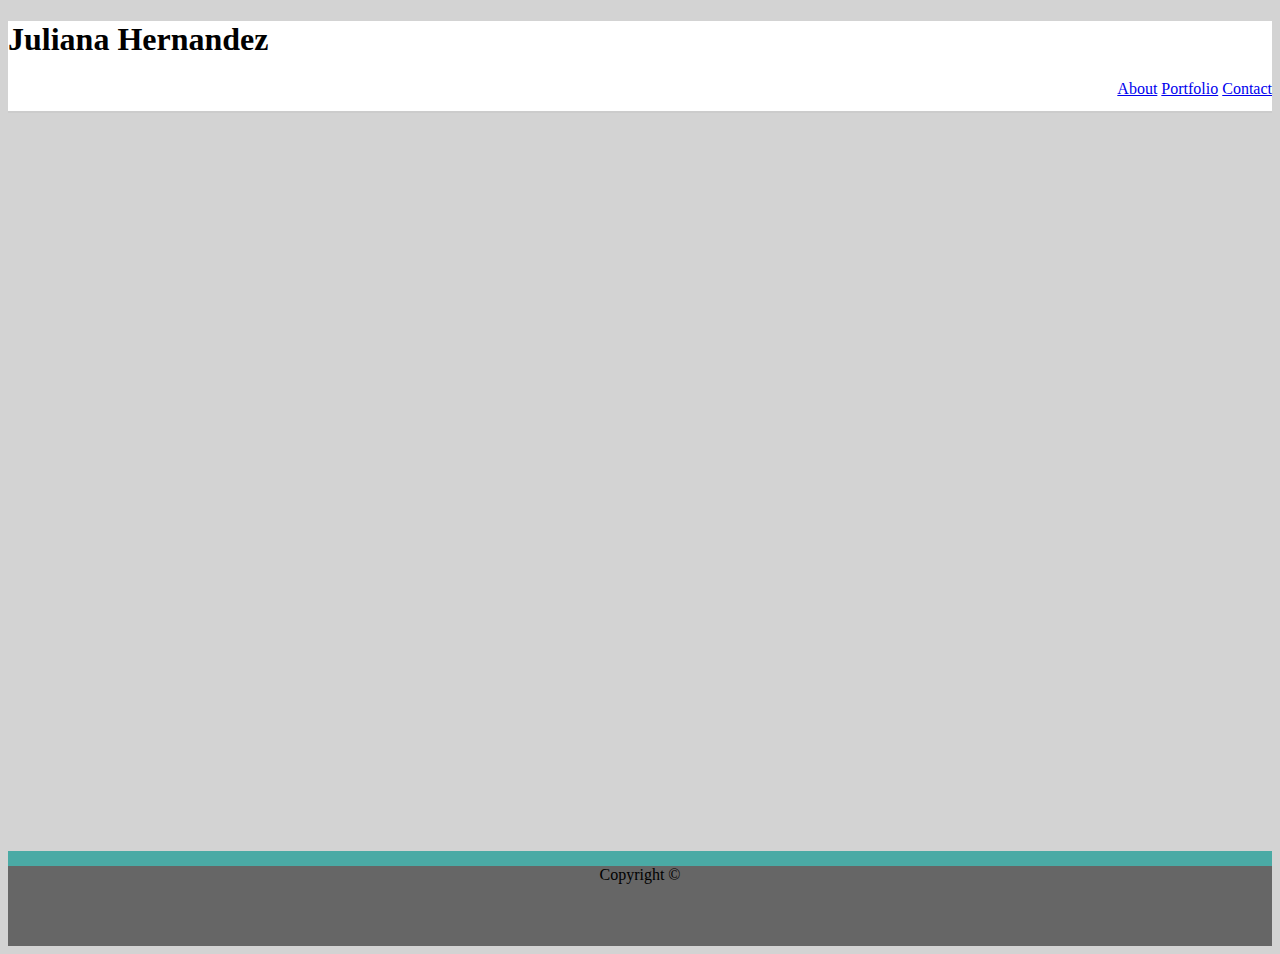
==== index.html @ c5c0c475 "adding in folder and three html files" ====
<!DOCTYPE html>
<html lang="en">
<head>
    <meta charset="UTF-8">
    <meta name="viewport" content="width=device-width, initial-scale=1.0">
    <link rel="stylesheet" href="./assets/css/style.css">
    <title>Document</title>
</head>
<body>
    <nav id="navbar">
    <h1 class="myName">Juliana Hernandez</h1>
    <div id="links">
        <a href="index.html">About</a>
        <a href="portfolio.html">Portfolio</a>
        <a href="contacts.html">Contact</a>
    </div>

    </nav>
    <!-- <img src="./assets/images/bgimage.jpg" alt="background"> -->
    

<div id="mainContent">

</div>

<footer id="myFooter">
    Copyright &copy;

</footer>
    
</body>
</html>
---- assets/css/style.css ----
#links{
    text-align: right;
  
   
}
#navbar{
    background-color: #ffffff;
    min-height: 10vh;
    border-bottom:2px solid #cccccc;
}
.myName{
    
}

#myFooter{
    height: 80px;
    background-color:#666666;
    border-top: 15px solid #4aaaa5;
    min-height: 8vh;
    text-align: center;
}
#mainContent{
    min-height: 82vh;
}
 body {
     background-color: lightgray;
 }
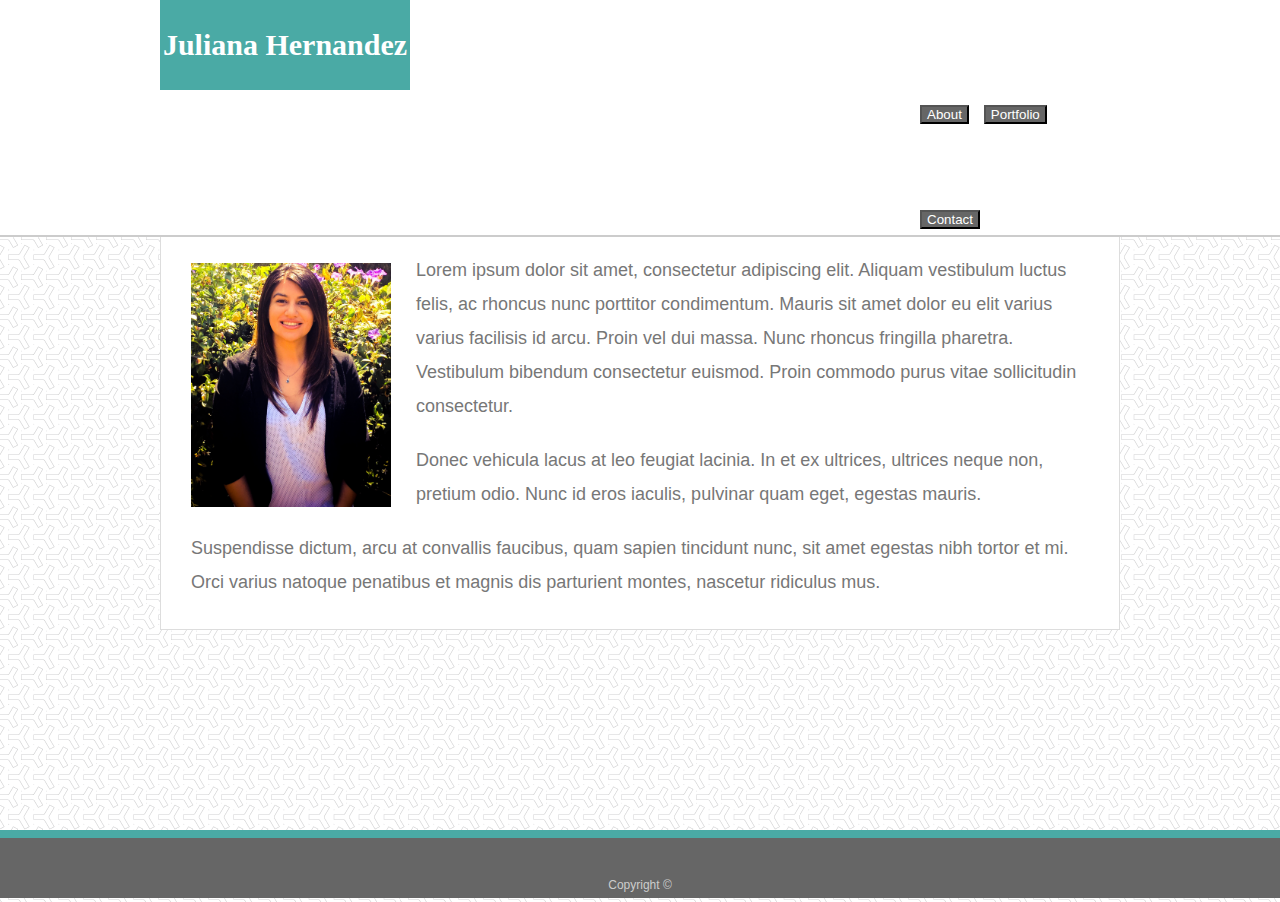
==== commit 0dfec6a3: "adding updated profile hmtls and css" ====
--- a/index.html
+++ b/index.html
@@ -1,32 +1,46 @@
 <!DOCTYPE html>
 <html lang="en">
+
 <head>
     <meta charset="UTF-8">
     <meta name="viewport" content="width=device-width, initial-scale=1.0">
     <link rel="stylesheet" href="./assets/css/style.css">
-    <title>Document</title>
+    <title>JTH Porfolio</title>
 </head>
+
 <body>
-    <nav id="navbar">
-    <h1 class="myName">Juliana Hernandez</h1>
-    <div id="links">
-        <a href="index.html">About</a>
-        <a href="portfolio.html">Portfolio</a>
-        <a href="contacts.html">Contact</a>
+    <header id="masthead">
+        <div class="container">
+         <a href="index.html" id="myName">Juliana Hernandez</a>
+         <nav id="links">
+            <button href="index.html">About</button>
+            <button href="portfolio.html">Portfolio</button>
+            <button href="contacts.html">Contact</button>
+         </nav>
+        </div>
+    </header>  
+
+    <div id="main-container" class="container">
+        <section class="main-section">
+          <h1>About Me</h1>
+    
+          <img src="assets/images/JTH.jpg" class="auth-image" alt="Juliana Hernandez">
+    
+          <p>Lorem ipsum dolor sit amet, consectetur adipiscing elit. Aliquam vestibulum luctus felis, ac rhoncus nunc porttitor condimentum. Mauris sit amet dolor eu elit varius varius facilisis id arcu. Proin vel dui massa. Nunc rhoncus fringilla pharetra. Vestibulum bibendum consectetur euismod. Proin commodo purus vitae sollicitudin consectetur.</p>
+    
+          <p>Donec vehicula lacus at leo feugiat lacinia. In et ex ultrices, ultrices neque non, pretium odio. Nunc id eros iaculis, pulvinar quam eget, egestas mauris.</p>
+    
+          <p>Suspendisse dictum, arcu at convallis faucibus, quam sapien tincidunt nunc, sit amet egestas nibh tortor et mi. Orci varius natoque penatibus et magnis dis parturient montes, nascetur ridiculus mus.</p>
+
+        </section>
+
     </div>
 
-    </nav>
-    <!-- <img src="./assets/images/bgimage.jpg" alt="background"> -->
-    
-
-<div id="mainContent">
-
-</div>
-
-<footer id="myFooter">
-    Copyright &copy;
-
-</footer>
+    <footer>
+        <div class="container">     
+            Copyright &copy;
+        </div>
+    </footer>
     
 </body>
 </html>--- a/assets/css/style.css
+++ b/assets/css/style.css
@@ -1,27 +1,246 @@
+* {
+    padding: 0;
+    margin: 0;
+}
+
+body {
+    font-family: Arial, "Helvetica Neue", Helvetica, sans-serif;
+    font-size: 18px;
+    line-height: 34px;
+    color: #777777;
+    background-image: url("../images/bgimage.jpg");
+  }
+  
+  * {
+    box-sizing: border-box;
+  }
+
+  .container {
+    width: 100%;
+    max-width: 960px;
+    margin: 0 auto;
+    clear: both;
+  }
+  
+  h1,
+  h2,
+  h3,
+  p {
+    margin-bottom: 20px;
+  }
+  
+  p:last-child {
+    margin-bottom: 0;
+  }
+  
+  h1,
+  h2,
+  h3 {
+    font-family: Georgia, Times, "Times New Roman", serif;
+    font-weight: 700;
+    color: #4aaaa5;
+  }
+  
+  h1 {
+    padding-bottom: 20px;
+    font-size: 30px;
+    line-height: 49px;
+    border-bottom: 3px solid #dddddd;
+  }
+  
+  h2,
+  h3 {
+    font-size: 22px;
+  }
+ 
+  /*header*/
+
+  #masthead {
+    position: fixed;
+    z-index: 99;
+    width: 100%;
+    margin: 0 0 30px;
+    overflow: auto;
+    color: #ffffff;
+    background: #ffffff;
+    border-bottom: 2px solid #cccccc;
+  }
+
+#myName {
+  float: left;
+  width: 250px;
+  height: 90px;
+  font-family: Georgia, Times, "Times New Roman", serif;
+  font-size: 30px;
+  font-weight: 700;
+  line-height: 90px;
+  color: #ffffff;
+  text-align: center;
+  text-decoration: none;
+  background: #4aaaa5;
+}
+
+nav {
+    float: right;
+    margin-top: 25px;
+}
+  
+nav a {
+    display: inline-block;
+    padding-left: 15px;
+    margin-left: 15px;
+    line-height: 18px;
+    color: #999;
+    text-decoration: none;
+    border-left: 1px solid #efefef;
+}
+  
+nav a:first-child {
+    border-left: 0 none;
+}
+    
+    /* footer */
+
+footer {
+    padding: 30px 0;
+    clear: both;
+    font-size: 12px;
+    color: #ffffff;
+    color: #cccccc;
+    text-align: center;
+    background: #666666;
+    border-top: 8px solid #4aaaa5;
+    height: 50px;
+}
+  
+h3, h2 {
+    padding-bottom: 20px;
+    margin-bottom: 15px;
+    line-height: 22px;
+    border-bottom: 2px solid #eeeeee;
+}
+
+#mainContent{
+    min-height: 90vh;
+}
+ 
+/* main */
+
+#main-container {
+    padding-top: 130px;
+    min-height: calc(100vh - 70px);
+}
+  
+.main-section {
+    float: left;
+    width: 100%;
+    max-width: 960px;
+    padding: 30px;
+    margin: 0 0 40px;
+    background: #ffffff;
+    border: 1px solid #dddddd;
+}
+
 #links{
-    text-align: right;
-  
-   
-}
-#navbar{
-    background-color: #ffffff;
-    min-height: 10vh;
-    border-bottom:2px solid #cccccc;
-}
-.myName{
+    align-self: center;
+    width: 200px;
+}
+
+button:hover{
+     background-color:#4aaaa5;
+}
+
+button {
+    margin-top: 80px;
+    margin-right: 10px;
+    background-color: #666666;
+    color: #ffffff;
+    padding-right: 5px;
+    padding-left: 5px;
+    text-align: center;
+}
     
-}
-
-#myFooter{
-    height: 80px;
-    background-color:#666666;
-    border-top: 15px solid #4aaaa5;
-    min-height: 8vh;
+ /* portfolio page */
+.work {
+    position: relative;
+    float: left;
+    width: 274px;
+    margin: 20px 0 25px;
+    overflow: auto;
+}
+  
+.work:nth-child(even) {
+    margin-right: 40px;
+}
+  
+.work img {
+    width: 100%;
+    border: 0 none;
+    opacity: 0.8;
+}
+  
+.work h3 {
+    position: absolute;
+    bottom: 20px;
+    width: 100%;
+    padding: 15px;
+    margin-bottom: 0;
+    font-weight: 300;
+    line-height: 30px;
+    color: #ffffff;
     text-align: center;
-}
-#mainContent{
-    min-height: 82vh;
-}
- body {
-     background-color: lightgray;
- }
+    background: #4aaaa5;
+    border-bottom: 0;
+}
+  
+.auth-image {
+    float: left;
+    width: 200px;
+    height: auto;
+    margin-top: 10px;
+    margin-right: 25px;
+}
+
+/* contact page */
+
+#contact-form ul {
+    margin-bottom: 20px;
+  
+}
+  
+  
+#contact-form li {
+    margin-bottom: 10px;
+  
+}
+  
+  
+label,
+input[type=text],
+input[type=email],
+textarea {
+    display: block;
+    width: 100%;  
+}
+  
+input[type=text],
+input[type=email],
+textarea {
+    height: 35px;
+    padding: 0 10px;
+    font-size: 14px;
+    border: 1px solid #dddddd;
+}
+  
+textarea {
+    height: 200px;
+}
+  
+input[type=submit] {
+    padding: 10px 30px;
+    font-size: 18px;
+    color: #ffffff;
+    cursor: pointer;
+    background: #4aaaa5;
+    border: 0 none;
+}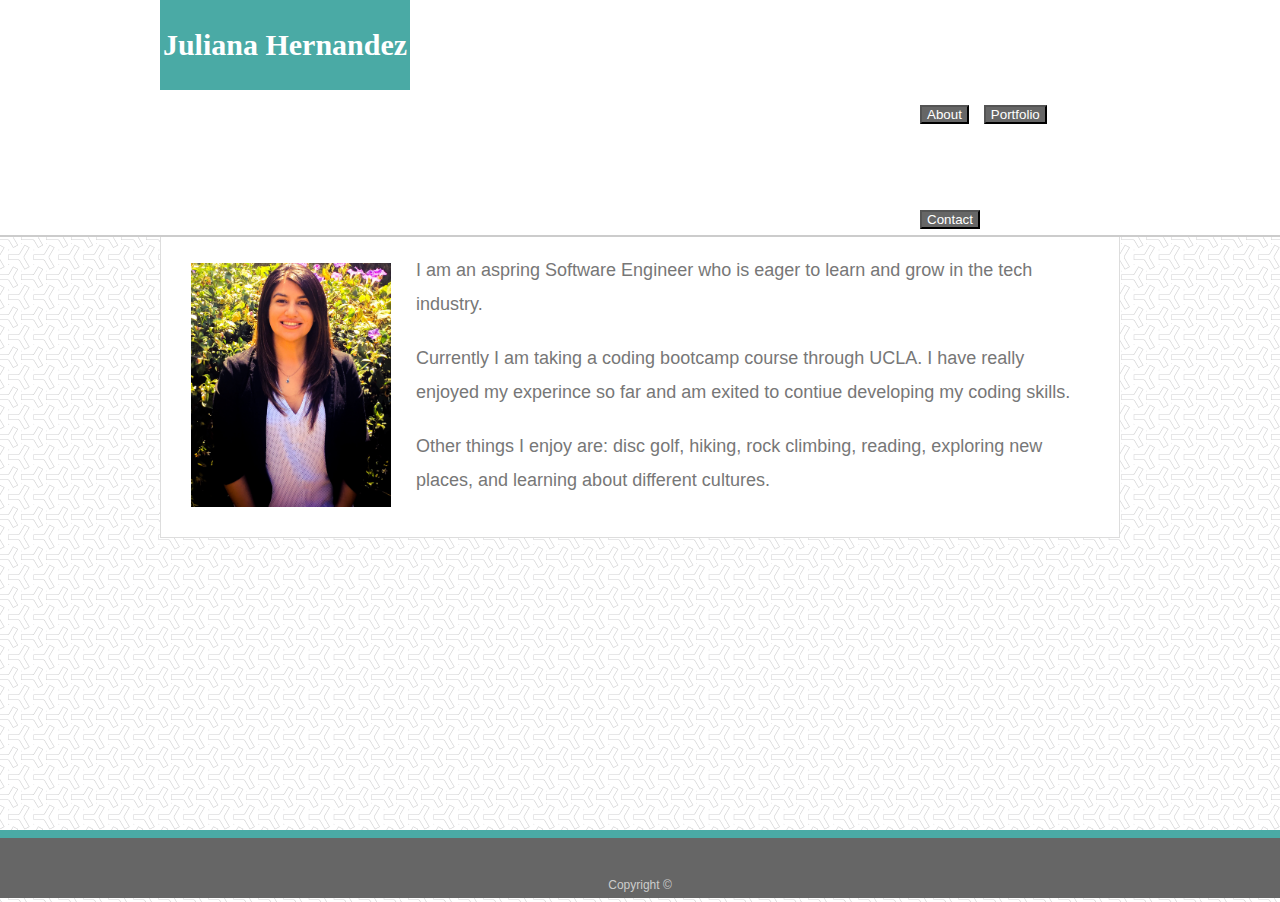
==== commit 5366b195: "adding updated html files" ====
--- a/index.html
+++ b/index.html
@@ -26,11 +26,11 @@
     
           <img src="assets/images/JTH.jpg" class="auth-image" alt="Juliana Hernandez">
     
-          <p>Lorem ipsum dolor sit amet, consectetur adipiscing elit. Aliquam vestibulum luctus felis, ac rhoncus nunc porttitor condimentum. Mauris sit amet dolor eu elit varius varius facilisis id arcu. Proin vel dui massa. Nunc rhoncus fringilla pharetra. Vestibulum bibendum consectetur euismod. Proin commodo purus vitae sollicitudin consectetur.</p>
+          <p>I am an aspring Software Engineer who is eager to learn and grow in the tech industry.</p>
     
-          <p>Donec vehicula lacus at leo feugiat lacinia. In et ex ultrices, ultrices neque non, pretium odio. Nunc id eros iaculis, pulvinar quam eget, egestas mauris.</p>
+          <p>Currently I am taking a coding bootcamp course through UCLA. I have really enjoyed my experince so far and am exited to contiue developing my coding skills.</p>
     
-          <p>Suspendisse dictum, arcu at convallis faucibus, quam sapien tincidunt nunc, sit amet egestas nibh tortor et mi. Orci varius natoque penatibus et magnis dis parturient montes, nascetur ridiculus mus.</p>
+          <p>Other things I enjoy are: disc golf, hiking, rock climbing, reading, exploring new places, and learning about different cultures.</p>
 
         </section>
 
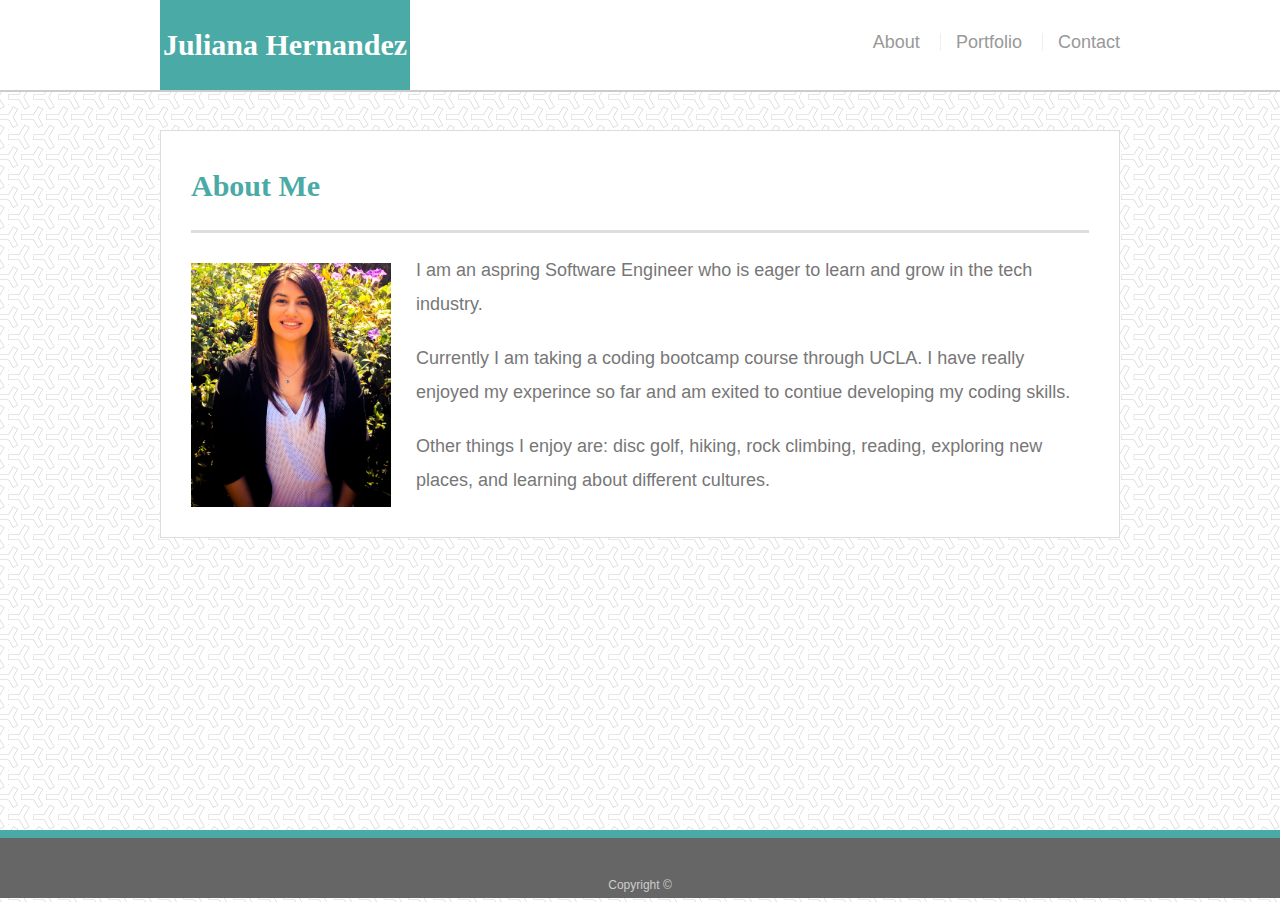
==== commit 94be934f: "adding updated html and css files" ====
--- a/index.html
+++ b/index.html
@@ -11,12 +11,12 @@
 <body>
     <header id="masthead">
         <div class="container">
-         <a href="index.html" id="myName">Juliana Hernandez</a>
-         <nav id="links">
-            <button href="index.html">About</button>
-            <button href="portfolio.html">Portfolio</button>
-            <button href="contacts.html">Contact</button>
-         </nav>
+            <a href="index.html" id="myName">Juliana Hernandez</a>
+            <nav id="links">
+               <a href="index.html">About</a>
+               <a href="portfolio.html">Portfolio</a>
+               <a href="contacts.html">Contact</a>
+            </nav>
         </div>
     </header>  
 
--- a/assets/css/style.css
+++ b/assets/css/style.css
@@ -141,11 +141,6 @@
     border: 1px solid #dddddd;
 }
 
-#links{
-    align-self: center;
-    width: 200px;
-}
-
 button:hover{
      background-color:#4aaaa5;
 }
